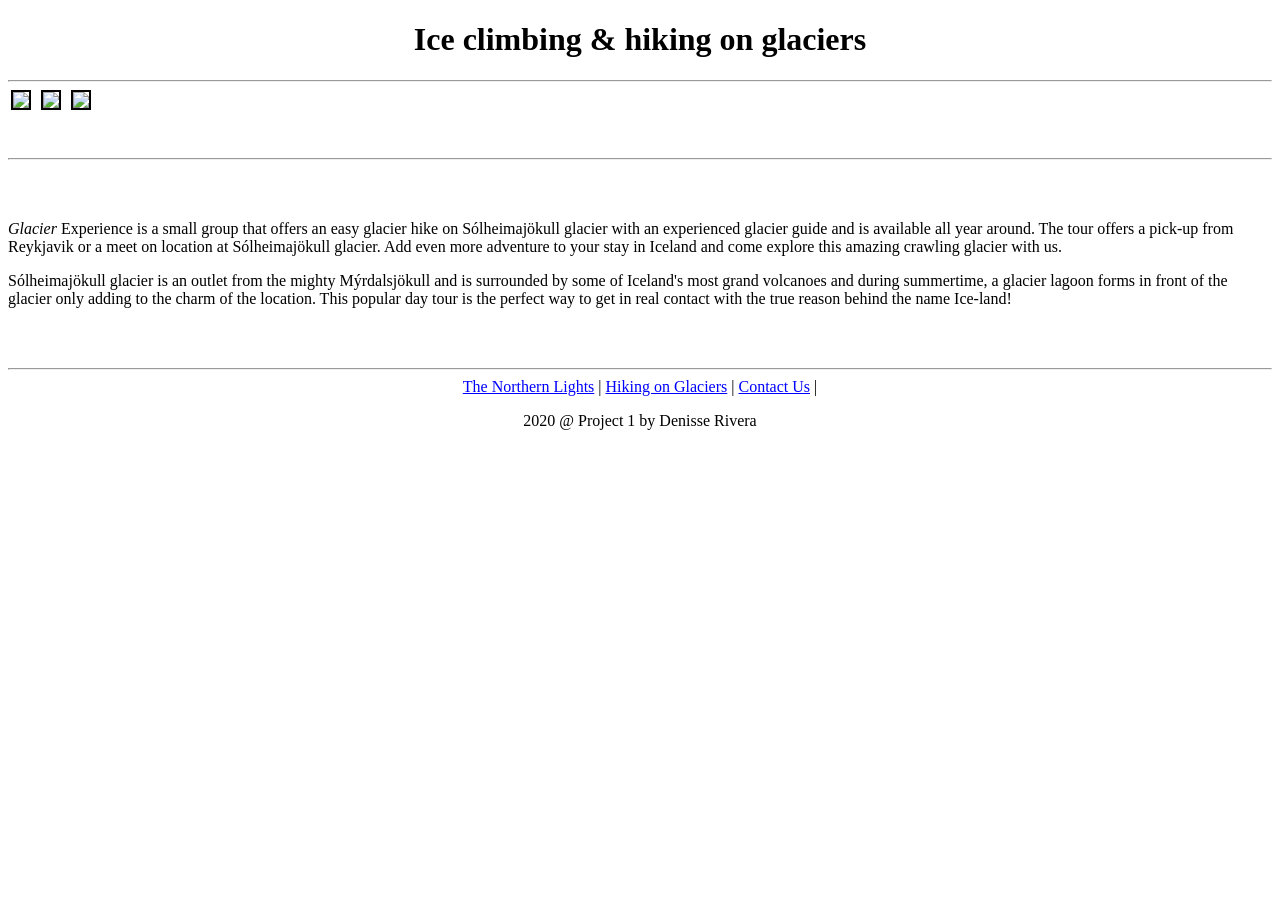
==== Hiking.html @ aab41d0d "Create Hiking.html" ====
<!DOCTYPE html>

<html>

<head>
<title>Hiking.html</title>
</head>
<body>
    <h1 align="center"><b>Ice climbing & hiking on glaciers</b></h1>

<hr>

<img style="border:2px solid black;" hspace="3" width="32%" src="C:\Users\Denisse\Desktop\Project1a\hiking1.jpg">
<img style="border:2px solid black;" hspace="3" width="32%" src="C:\Users\Denisse\Desktop\Project1a\hiking2.jpg">
<img style="border:2px solid black;" hspace="3" width="32%" src="C:\Users\Denisse\Desktop\Project1a\hiking3.jpg">
<br>
<br>
<br>
<hr>
<br>
<br>
<p>
  <i>Glacier</i> Experience is a small group that offers an easy glacier hike on Sólheimajökull glacier with an experienced glacier guide and is available all year around. The tour offers a pick-up from Reykjavik or a meet on location at Sólheimajökull glacier. Add even more adventure to your stay in Iceland and come explore this amazing crawling glacier with us.</p>
<p>
Sólheimajökull glacier is an outlet from the mighty Mýrdalsjökull and is surrounded by some of Iceland's most grand volcanoes and during summertime, a glacier lagoon forms in front of the glacier only adding to the charm of the location. This popular day tour is the perfect way to get in real contact with the true reason behind the name Ice-land!
</p>
<br>
<br>
<hr>

<nav align="center">
  <a style="color:blue" href="">The Northern Lights</a> |
  <a style="color:blue" href="">Hiking on Glaciers</a> |
  <a style="color:blue" href="">Contact Us</a> |
<p align="center"<b>2020 @ Project 1 by Denisse Rivera</b></p>
</nav>

</body>



</html>
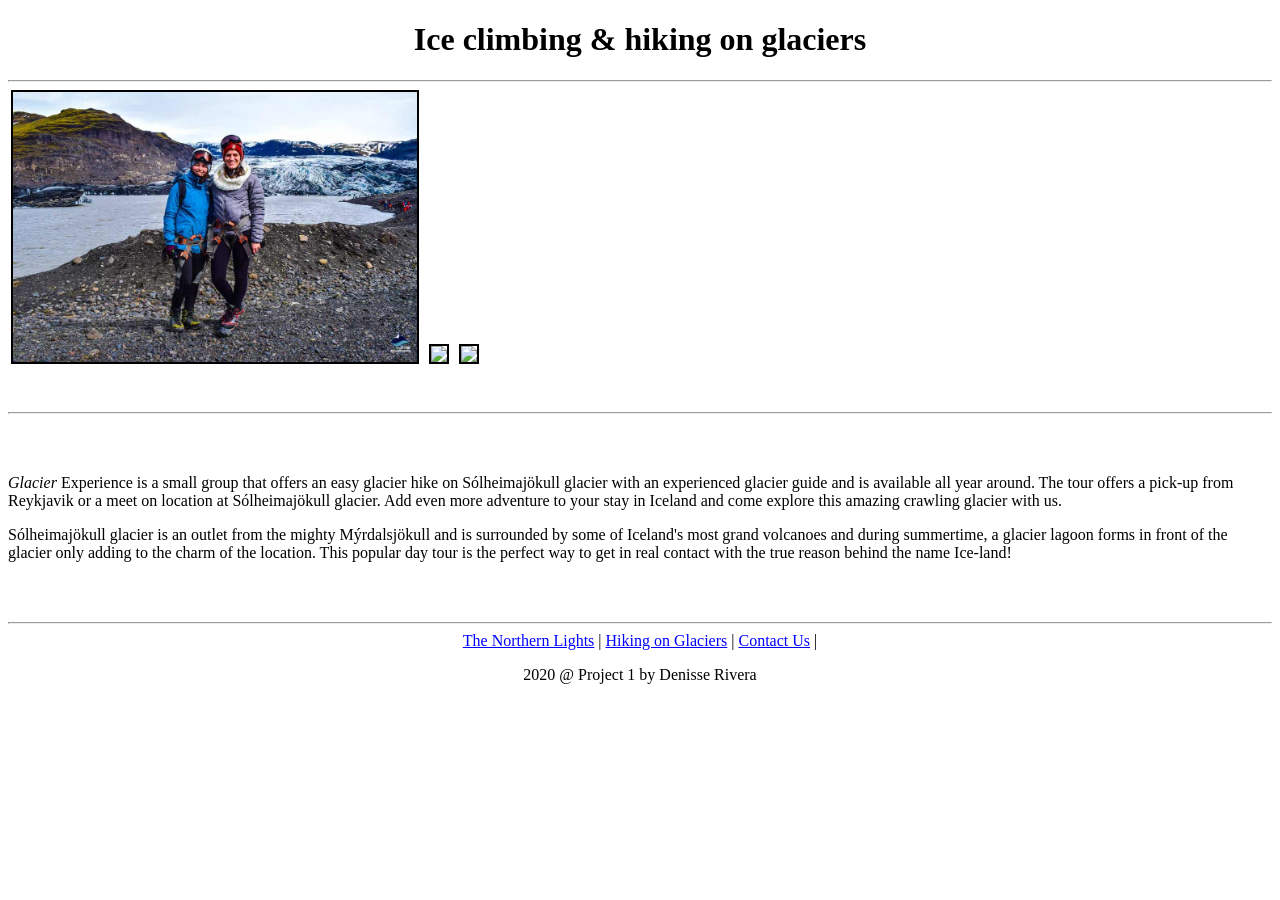
==== commit 928baaa5: "Update Hiking.html" ====
--- a/Hiking.html
+++ b/Hiking.html
@@ -10,7 +10,7 @@
 
 <hr>
 
-<img style="border:2px solid black;" hspace="3" width="32%" src="C:\Users\Denisse\Desktop\Project1a\hiking1.jpg">
+<img style="border:2px solid black;" hspace="3" width="32%" src="hiking1.jpg">
 <img style="border:2px solid black;" hspace="3" width="32%" src="C:\Users\Denisse\Desktop\Project1a\hiking2.jpg">
 <img style="border:2px solid black;" hspace="3" width="32%" src="C:\Users\Denisse\Desktop\Project1a\hiking3.jpg">
 <br>
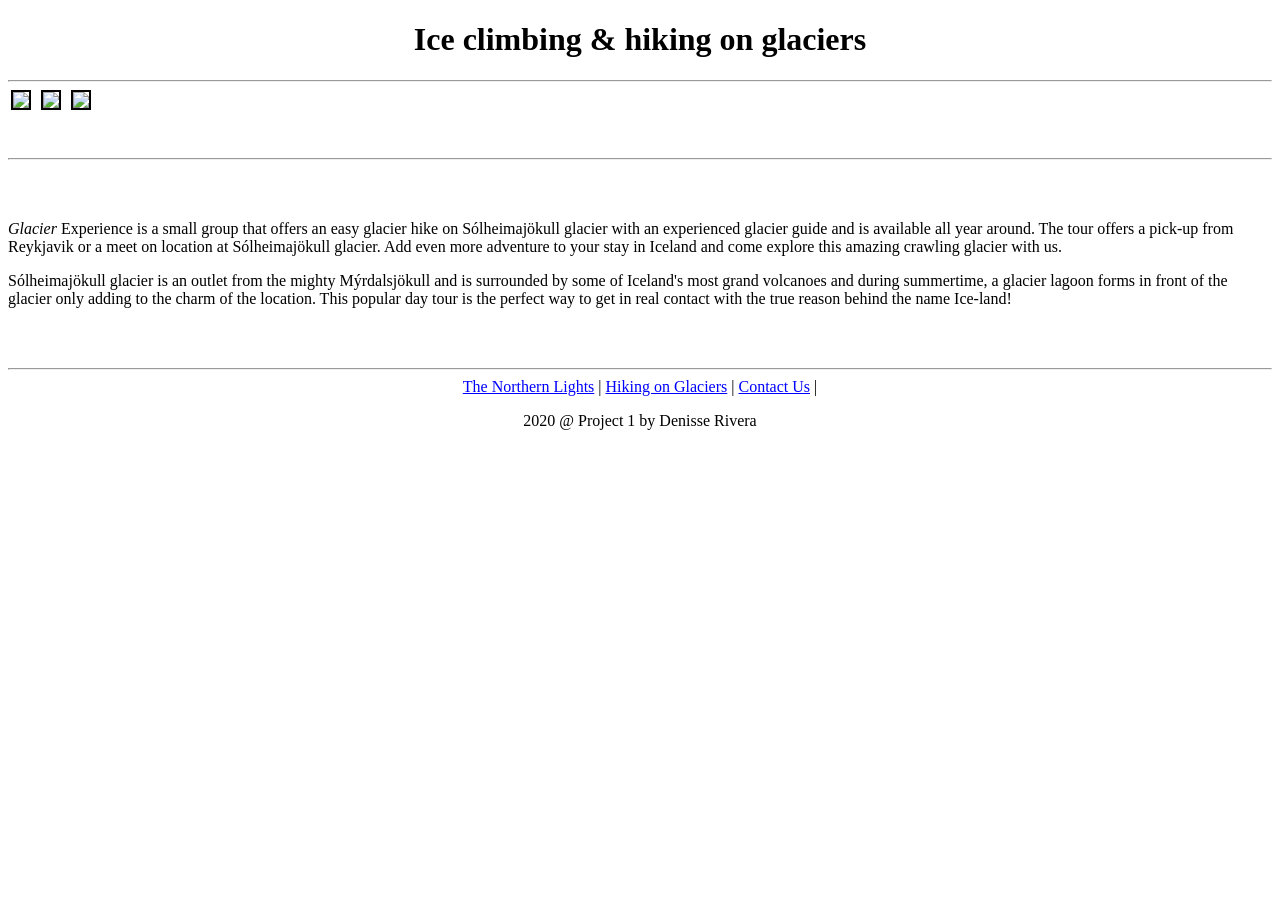
==== commit 21b63e56: "Update Hiking.html" ====
--- a/Hiking.html
+++ b/Hiking.html
@@ -10,7 +10,7 @@
 
 <hr>
 
-<img style="border:2px solid black;" hspace="3" width="32%" src="hiking1.jpg">
+<img style="border:2px solid black;" hspace="3" width="32%" src="C:\Users\Denisse\Desktop\Project1a\hiking1.jpg">
 <img style="border:2px solid black;" hspace="3" width="32%" src="C:\Users\Denisse\Desktop\Project1a\hiking2.jpg">
 <img style="border:2px solid black;" hspace="3" width="32%" src="C:\Users\Denisse\Desktop\Project1a\hiking3.jpg">
 <br>
